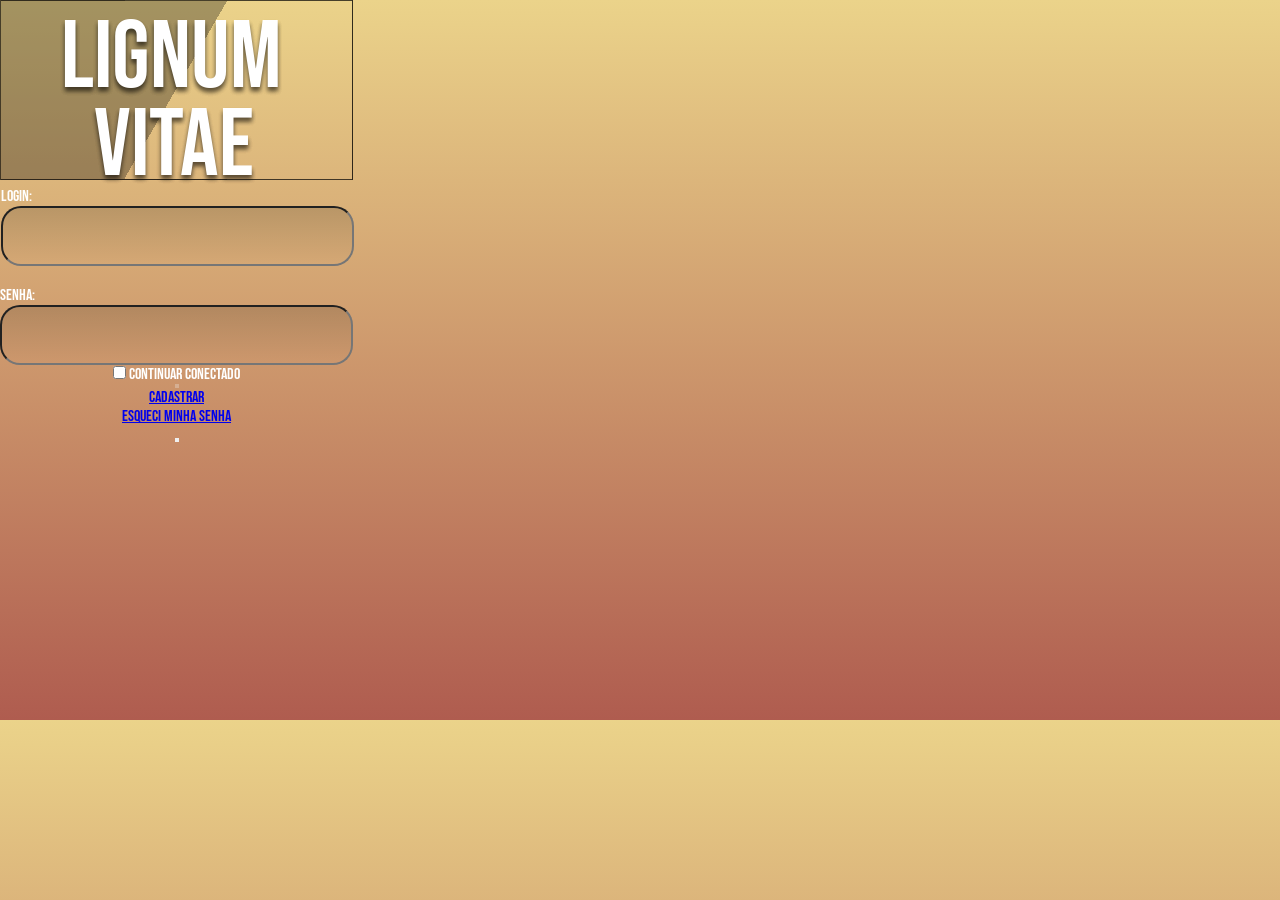
==== index.html @ 5ae2ebc6 "Add files via upload" ====
<!DOCTYPE html>
<html lang="pt-br">
<head>
    <meta charset="UTF-8">
    <meta http-equiv="X-UA-Compatible" content="IE=edge">
    <meta name="viewport" content="width=device-width, initial-scale=1.0">

    <link rel="stylesheet" href="./style.css">

    <script src="./script.js" defer></script>
    
    <title>Bomae - Lignum Vitae</title>
</head>
<body>
    <main>
        <section class = "login">
           
            <h1 class="logo_lignum">LIGNUM</h1>
            <h1 class="logo_vitae">VITAE</h1>
         

            <label class="login_label">
                <span>Login:</span>
                <input type="text" name="username" class="input">
            </label>
            <label class="password_label">
                <span>Senha:</span>
                <input type="password" name="password" class="input">
            </label>

            </div>
            
            <label class="login_label-checkbox">
                <input type="checkbox" class="input-checkbox">
                Continuar conectado
            </label>

            <button type="button" class="login_button" disabled>             
            </button> 

            <a href="#" class="login_link">Cadastrar</a>
            <a href="#" class="login_link">Esqueci minha senha</a>

            <div class = "login_icons">
                <button type = "button" class="icons_button">
                </button>
        </section>

        <section class="wallpaper"></section>
       
    </main>
</body>
</html>
---- style.css ----
@import url('https://fonts.googleapis.com/css2?family=Bebas+Neue&family=Inter:wght@400;900&display=swap');
@import url('https://fonts.googleapis.com/css2?family=Bebas+Neue&family=Inter:wght@400;900&family=Poppins:wght@500&display=swap');

*{
    margin: 0;
    padding:0;
    box-sizing: border-box;
    font-family: 'Bebas Neue', 'poppins';

}

.root{
    --yellow: #EBD38A;
    --red:    #AF5C4F;
    --white:  #ffffff;
    --black:  #000000;
}

body{
    width:1080px;
    height:720px;
    background: linear-gradient(180deg, #EBD38A 0% ,#af5c4f 100%);

}


.logo_lignum{

font-family: 'Bebas Neue';
width: 231px;
height: 88.23px;
font-style: normal;
font-weight: 400;
font-size: 96px; 
line-height: 115px;
color: #FFFFFF;
text-shadow: 0px 4px 4px rgba(0, 0, 0, 0.25), 0px 4px 4px rgba(0, 0, 0, 0.25), 0px 4px 4px rgba(0, 0, 0, 0.25);

}
.logo_vitae{   
    
    font-family: 'Bebas Neue';
    width: 165px;
    height: 98.26px;
    font-style: normal;
    font-weight: 400;
    font-size: 96px;
    line-height: 115px;
    color: #FFFFFF;
    text-shadow: 0px 4px 4px rgba(0, 0, 0, 0.25), 0px 4px 4px rgba(0, 0, 0, 0.25), 0px 4px 4px rgba(0, 0, 0, 0.25); text-shadow: 0px 4px 4px rgba(0, 0, 0, 0.25), 0px 4px 4px rgba(0, 0, 0, 0.25), 0px 4px 4px rgba(0, 0, 0, 0.25);
    
}


.login{
    display: flex;
    flex-direction: column;
    align-items: center;
    width: 353px;
    height: 180px;
    color: white;
    
    border: 1px solid rgba(0, 0, 0, 0.7);
    background: linear-gradient(120deg, rgba(0, 0, 0, 0.3) 32.99%, rgba(0, 0, 0, 0.3) 49.81%, rgba(0, 0, 0, 0) 49.81%);
    
   
}
.login_label{

    display:block;
    width:100%;
    margin-bottom: 20px;
}

.input{
    width: 100%;
    background: linear-gradient(180deg, rgba(0,0,0,0.15)0% ,rgba(0,0,0,0.0)100%);
    border-radius: 20px;
    width: 353px;
    height: 60px;
}
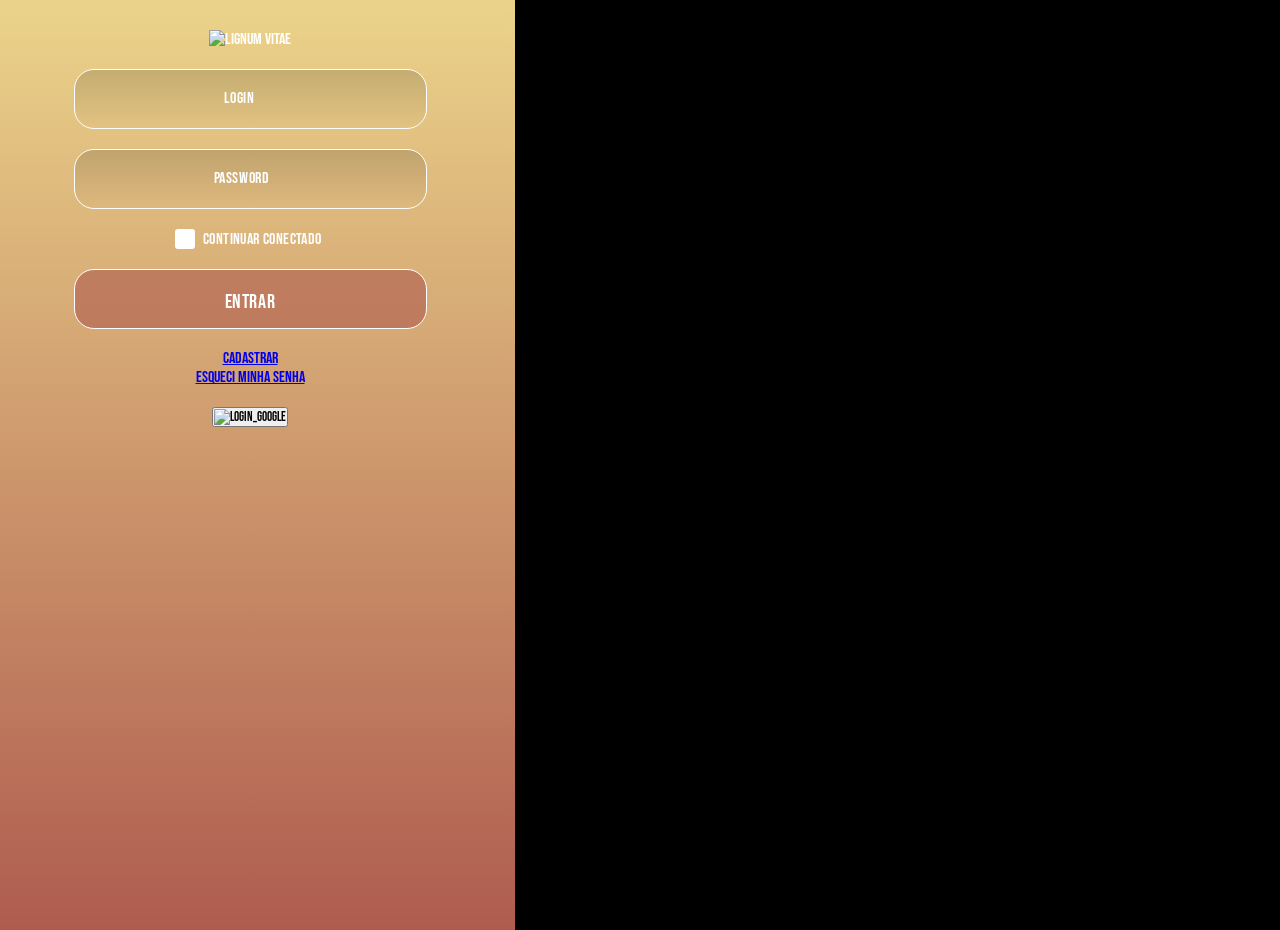
==== commit d4cf7100: "Add files via upload" ====
--- a/index.html
+++ b/index.html
@@ -14,28 +14,27 @@
 <body>
     <main>
         <section class = "login">
-           
-            <h1 class="logo_lignum">LIGNUM</h1>
-            <h1 class="logo_vitae">VITAE</h1>
-         
-
-            <label class="login_label">
-                <span>Login:</span>
-                <input type="text" name="username" class="input">
-            </label>
-            <label class="password_label">
-                <span>Senha:</span>
-                <input type="password" name="password" class="input">
+           <div>
+                    <img src="./images/LOGO LIGNUM VITAEpng.png" alt = "lignum vitae">
+                
+            </div>
+            <div>
+                <label class="login_label">
+                    <span>Login</span>
+                    <input type="text" name="username" class="input">
+                </label>
+                <label class="password_label">
+                    <span>Password</span>
+                    <input type="password" name="password" class="input">
+                </label>
+            </div>
+            
+            
+            <label class="login_label-checkbox">
+                <input type="checkbox" class="input-checkbox">Continuar conectado
             </label>
 
-            </div>
-            
-            <label class="login_label-checkbox">
-                <input type="checkbox" class="input-checkbox">
-                Continuar conectado
-            </label>
-
-            <button type="button" class="login_button" disabled>             
+            <button class="login_button"> Entrar
             </button> 
 
             <a href="#" class="login_link">Cadastrar</a>
@@ -43,11 +42,15 @@
 
             <div class = "login_icons">
                 <button type = "button" class="icons_button">
+                    <img src="./images/Registrar-se Google.png" alt ="login_google">
                 </button>
         </section>
 
-        <section class="wallpaper"></section>
+        <section class="wallpaper">
+            
+        </section>
        
     </main>
+
 </body>
 </html>
--- a/style.css
+++ b/style.css
@@ -6,6 +6,9 @@
     padding:0;
     box-sizing: border-box;
     font-family: 'Bebas Neue', 'poppins';
+   
+
+    
 
 }
 
@@ -17,65 +20,194 @@
 }
 
 body{
-    width:1080px;
-    height:720px;
+
     background: linear-gradient(180deg, #EBD38A 0% ,#af5c4f 100%);
-
-}
-
-
-.logo_lignum{
-
-font-family: 'Bebas Neue';
-width: 231px;
-height: 88.23px;
-font-style: normal;
-font-weight: 400;
-font-size: 96px; 
-line-height: 115px;
-color: #FFFFFF;
-text-shadow: 0px 4px 4px rgba(0, 0, 0, 0.25), 0px 4px 4px rgba(0, 0, 0, 0.25), 0px 4px 4px rgba(0, 0, 0, 0.25);
-
-}
-.logo_vitae{   
-    
-    font-family: 'Bebas Neue';
-    width: 165px;
-    height: 98.26px;
-    font-style: normal;
-    font-weight: 400;
-    font-size: 96px;
-    line-height: 115px;
-    color: #FFFFFF;
-    text-shadow: 0px 4px 4px rgba(0, 0, 0, 0.25), 0px 4px 4px rgba(0, 0, 0, 0.25), 0px 4px 4px rgba(0, 0, 0, 0.25); text-shadow: 0px 4px 4px rgba(0, 0, 0, 0.25), 0px 4px 4px rgba(0, 0, 0, 0.25), 0px 4px 4px rgba(0, 0, 0, 0.25);
-    
-}
+    background-repeat:no-repeat;
+    min-height: 100vh;
+    
+}
+main{
+    display: flex;
+}
+
+
 
 
 .login{
     display: flex;
     flex-direction: column;
     align-items: center;
-    width: 353px;
-    height: 180px;
+    margin-top:30px;
+    margin-right:15px;
+    width: 100%;
+    max-width: 500px;
+    min-height: 100vh;
     color: white;
     
-    border: 1px solid rgba(0, 0, 0, 0.7);
-    background: linear-gradient(120deg, rgba(0, 0, 0, 0.3) 32.99%, rgba(0, 0, 0, 0.3) 49.81%, rgba(0, 0, 0, 0) 49.81%);
-    
-   
-}
+    /* background-color: red; */
+ 
+}
+        
 .login_label{
 
     display:block;
-    width:100%;
+    margin-top: 20px;
     margin-bottom: 20px;
+    
+    
+}
+
+.password_label{
+
+    display:block;
+    margin-bottom: 20px;
+    
+    
+    
 }
 
 .input{
     width: 100%;
-    background: linear-gradient(180deg, rgba(0,0,0,0.15)0% ,rgba(0,0,0,0.0)100%);
     border-radius: 20px;
     width: 353px;
     height: 60px;
-}+    background: linear-gradient(180deg, rgba(0,0,0,0.15)0% ,rgba(0,0,0,0.0)100%);
+    border: 1px solid white;
+    font-size: 20px;
+    padding:20px;
+    
+
+
+}
+
+.login_label span{
+    position:absolute;
+    text-transform: uppercase;
+    margin: 20px;
+    margin-left:150px;
+    cursor:text;
+    letter-spacing: 0.6px;
+    transition: all 100ms ease;
+}
+
+.password_label span{
+    position:absolute;
+    text-transform: uppercase;
+    margin: 20px;
+    margin-left:140px;
+    cursor:text;
+    letter-spacing: 0.6px;
+    transition: all 100ms ease;
+}
+
+.input:focus {
+    background-color: rgba(0,0,0,0.15);   
+}
+
+.span-active{
+    font-size: 0.0em;
+    margin: 0px 0px;
+
+}
+
+.login_label-checkbox{
+
+width:150px;
+font-size: 16px;
+display: flex;
+align-items:center;
+letter-spacing: 0.4px;
+
+
+}
+.input-checkbox{
+    appearance:none;
+    width:20px;
+    height:20px;
+    background-color:#FFFFFF;
+    margin-right: 8px;
+    border-radius:3px;
+}
+
+.input-checkbox:checked{
+    background-color:#AF5C4F;
+}
+
+.input-checkbox:checked::after{
+    content: '';
+    display:block;
+    width:5px;
+    height: 10px;
+    border:3px solid white;
+    border-width: 0 3px 3px 0;
+    transform: rotate(45deg);
+    margin:2px 6px;
+
+}
+
+.login_button {
+    width: 100%;
+    margin: 20px;
+    border-radius: 20px;
+    width: 353px;
+    height: 60px;
+    font-size: 20px;
+    padding:20px;
+    letter-spacing: 0.6px;
+    background-color: rgba(175, 92, 79, 0.60);
+    border: 1px solid white;
+    color: white;
+    cursor:pointer;
+    
+
+}
+
+.login_button:hover{
+    
+    background-color:#AF5C4F;
+    
+}
+
+.login_icons{
+    display: flex;
+    width: 100%;
+    flex-direction: column;
+    align-items: center;
+    margin-top: 20px;
+    cursor:pointer;
+    border:none;
+    border-radius: 20px;
+    /* background-color: red; */
+    
+}
+
+.icons.button{
+    border-radius: 20px;
+
+}
+
+
+
+
+.wallpaper{
+
+    width:100%;
+    border-left: 6px solid black;
+    /* background-color: red; */
+    background-image: url('./images/fundobomaePE.png');
+    background-size:cover;
+    background-position: center;
+    display:block;
+    background-color: black;    
+    
+}
+@media screen and (max-width:880px){
+    selection, .login{
+        margin-left:20px;
+        width:100%;
+    
+    }
+
+}
+
+    
